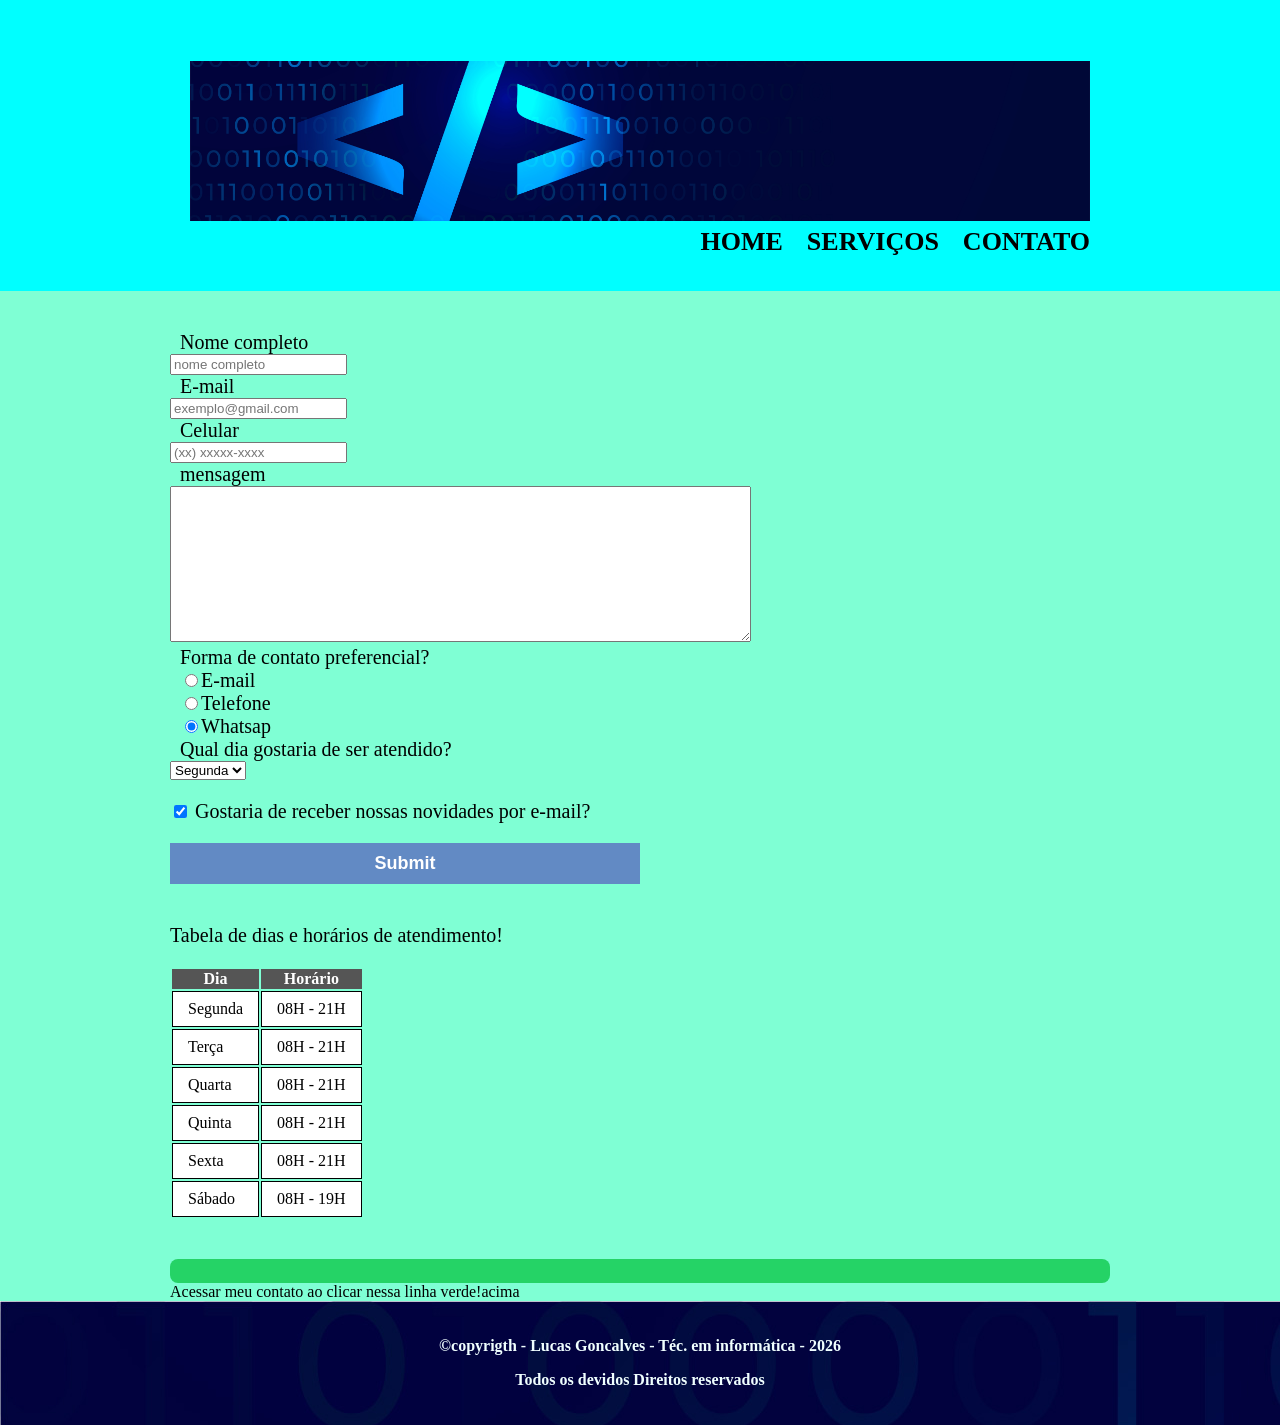
==== contato.html @ 3abeda5f "Fix HTML structure and improve contact form" ====
<!DOCTYPE html>
<html lang="pt-br">
<head>
    <meta charset="UTF-8">
    <meta name="viewport" content="width=device-width, initial-scale=1.0">
    <title>Document</title>
     <link rel="stylesheet" href="style2.css">
</head>
<body>
    <header>
        <div class="menu">
            <h1><img id="navlogo" src="imagens/programa1.jpg"></h1>
            <nav>
                <ul>
                    <li><a href="index.html">Home</a> </li>
                    <li><a href="serviços.html">Serviços</a> </li>
                    <li><a href="contato.html">contato</a> </li>
                </ul>
            </nav>
        </div>
    </header>
    <main>
        <form>
            <label form="nome" >Nome completo</label>
            <input type="text" id="nome" required placeholder="nome completo">

            <label form="email" >E-mail</label>
            <input type="text" id="email" required placeholder="exemplo@gmail.com">

            <label form="telefone" >Celular</label>
            <input type="text" id="telefone" required placeholder="(xx) xxxxx-xxxx">

            <label form="mensagem">mensagem</label>
            <textarea cols="70" rows="10" id="mensagem" ></textarea>
            <div>

                <p>Forma de contato preferencial?</p>
                <label for="radio-email">
                    <input type="radio" id="radio-email" value="email" name="contato">E-mail</label>

                <label for="radio-telefone">
                    <input type="radio" id="radio-telefone" value="telefone" name="contato">Telefone</label>

                <label for="radio-whatsap">
                    <input type="radio" id="radio-whatsap" value="whatsap" name="contato" checked>Whatsap</label>
            </div>

            <div>
                <p>Qual dia gostaria de ser atendido?</p>
                <select>
                    <option>Segunda</option>
                    <option>Terça</option>
                    <option>Quarta</option>
                    <option>Quinta</option>
                    <option>Sexta</option>
                    <option>Sabado</option>
                </select>
            </div>

            <label class="checkbox">
                <input type="checkbox" checked>
                Gostaria de receber nossas novidades por e-mail?
            </label>

            <input type="submit" class="enviar" id="enviar"> 
    </main>
        </form>
    <main>
        <label id="tabela">Tabela de dias e horários de atendimento!</label>
        <table>
            <thead>
                <tr>
                    <th>Dia</th>
                    <th>Horário</th>
                </tr>
            </thead>
            <tbody>
                <tr>
                    <td>Segunda</td>
                    <td>08H - 21H</td>
                </tr>
                 <tr>
                    <td>Terça</td>
                    <td>08H - 21H</td>
                </tr>
                 <tr>
                    <td>Quarta</td>
                    <td>08H - 21H</td>
                </tr>
                 <tr>
                    <td>Quinta</td>
                    <td>08H - 21H</td>
                </tr>
                 <tr>
                    <td>Sexta</td>
                    <td>08H - 21H</td>
                </tr>
                 <tr>
                    <td>Sábado</td>
                    <td>08H - 19H</td>
                </tr>
            </tbody>
        </table>
        <div>
        <a href="https://wa.me/5542999513941" class="botao-whatsap" target="_blank"estyle="background-color: #25D366; color: #ffffff padding: 12px 15px text-decoration: none border-radius: 8px font-weight: bold display: block"></a>
            Acessar meu contato ao clicar nessa linha verde!acima
        </div>

    </div>
    </main>
    
    <footer>
        <p>&copy;copyrigth - Lucas Goncalves - Téc. em informática - 2026</p>
        <P>Todos os devidos <stroug></stroug></em> Direitos reservados</P>
    </footer>
</body>
</html>
---- style2.css ----
body {
    background: aquamarine;
    margin: 0;
    padding: 0;
}

header {
    background: aqua;
    padding: 40px 0;
}

tbody {
    background: white;
}

.menu {
    position: relative;
    width: 900px;
    margin: 0 auto;
}

nav {
    position: absolute;
    top: 150px;
    right: 0;
}

#navlogo {
    width: 100%;
    height: 160px;
    object-fit: cover;
    object-position: center;
}

#imgman {
    width: 172px;
    height: 172px;    
}

nav li {
    display: inline;
    margin: 0 0 0 20px;
}

nav a {
    text-transform: uppercase;
    color: black;
    font-weight: bold;
    font-size: 26px;
    text-decoration: none;
}

.desc {
    width: 940px;
    margin: 0 auto;
    padding: 50px 0;
}

.desc li {
    display: inline-block;
    text-align: center;
    width: 28%;
    vertical-align: top;
    border-color: black;
    border-width: 2px;
    border-style: solid;
    border-radius: 20px;
    margin: 0 20px;
}

.desc h2 {
    font-size: 30px;
    font-weight: bold;
}

.desc img {
    width: 100%;
    height: 100%;
}

nav a:hover {
    color: blue;
    text-decoration: underline;
}

.desc li:hover {
    color: blue;
    border-color: blue;
}

.desc li:hover h2 {
    font-size: 28px;
}

footer {
    text-align: center;
    background: url("imagens/programa1.jpg");
    color: azure;
    padding: 20px;
    font-weight: bold
}

main {
    width: 940px;
    margin: 0 auto;
}

form {
    margin: 40px 0;
}

form label, form p {
    display: block;
    font-size: 20px;
    margin: 0 0 0 10px;
}

.input-padrao {
    display: block;
    margin: 0 0 20px;
    padding: 10px 25px;
    width: 50%;
}

.checkbox {
    margin: 20px 0;
}

.enviar {
    width: 80px;
    padding: 15px 0;
    background: #628ac4;
    color: white;
    font-weight: bold;
    font-size: 18px;
    border: none;
}

#enviar {
    display: block;
    margin: 0 0 20px;
    padding: 10px 20px;
    width: 50%;
}

#tabela {
    font-size: 20px;
    font-weight: lighter;    
}

table {
    margin: 20px 0 40px;
}

thead {
    background: #555555;
    color: white;
    width: 20px 0;
    font-weight: bold;
}

td, tr {
    border: 1px solid #000000;
    padding: 8px 15px;
}

.botao-whatsap {
    background-color: #25D366;
    color: #ffffff;
    padding: 12px 15px;
    text-decoration: none;
    border-radius: 8px;
    font-weight: bold;
    display: block;
    transition: backgroud-color 0.2s ease;transform: 0.1 ease;
}

.botao-whatsap:hover {
    background-color: #128c7e;
    transform: translateY(-2px);
}
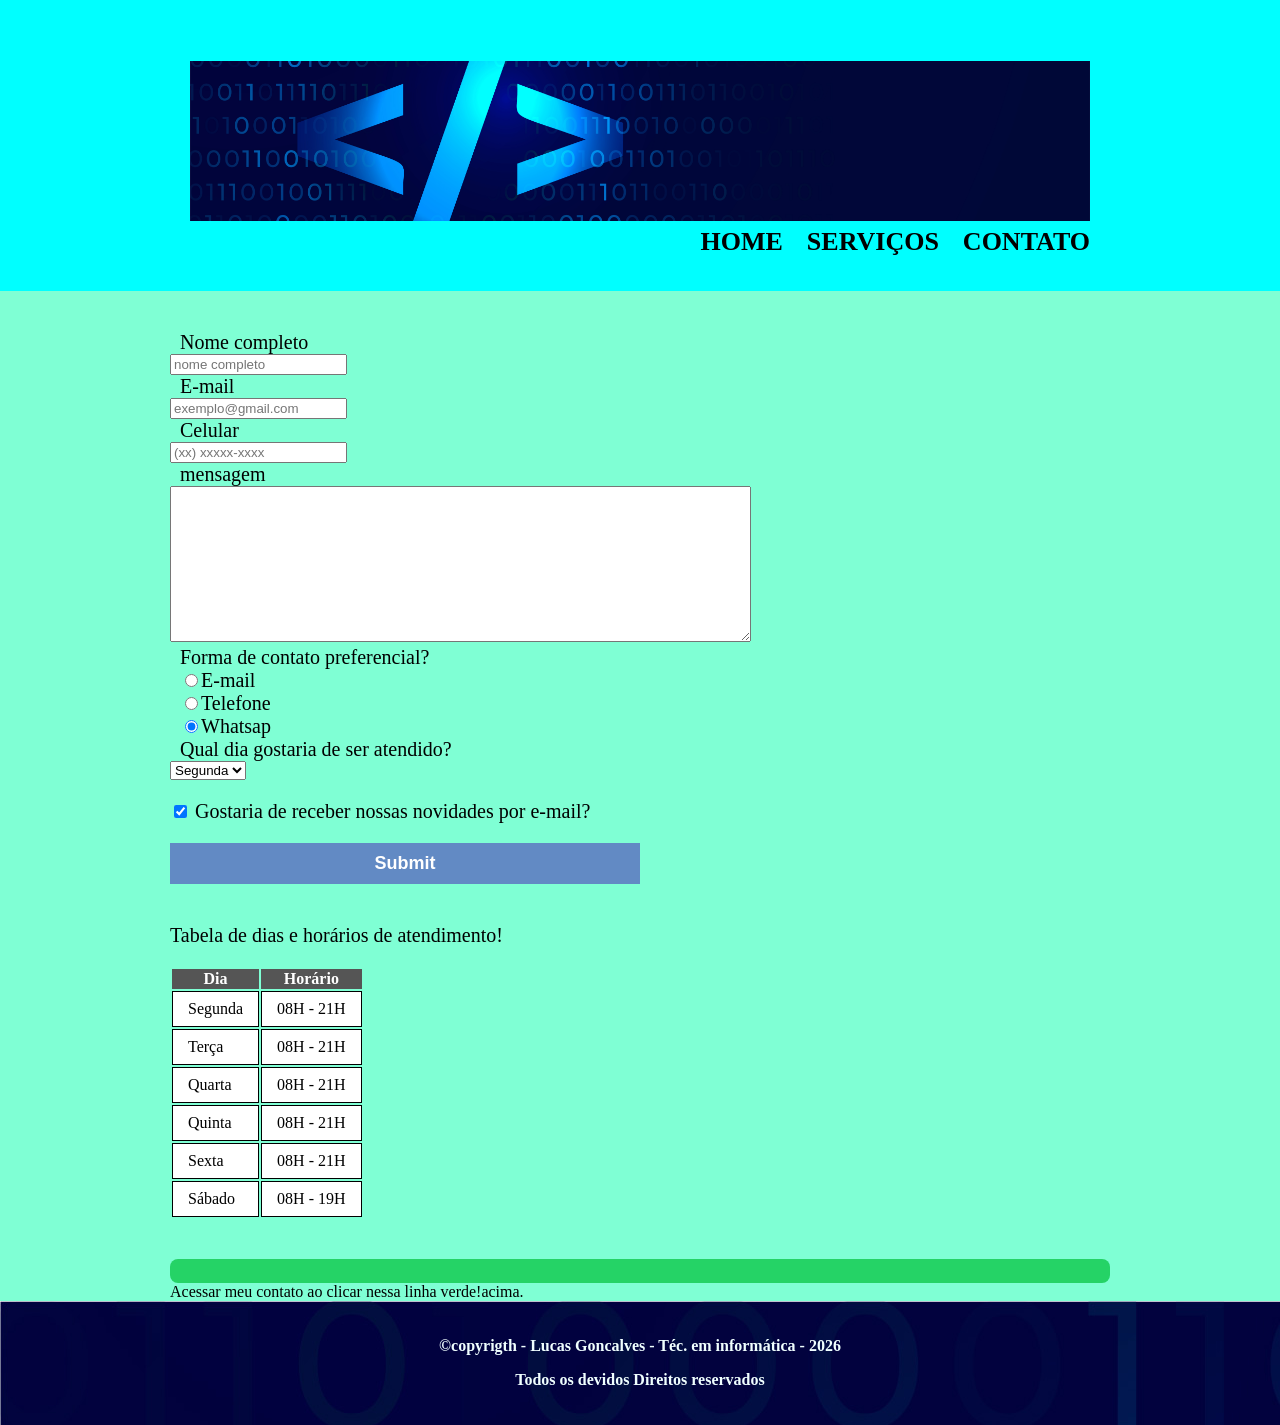
==== commit fa357be7: "Update contato.html" ====
--- a/contato.html
+++ b/contato.html
@@ -103,7 +103,7 @@
         </table>
         <div>
         <a href="https://wa.me/5542999513941" class="botao-whatsap" target="_blank"estyle="background-color: #25D366; color: #ffffff padding: 12px 15px text-decoration: none border-radius: 8px font-weight: bold display: block"></a>
-            Acessar meu contato ao clicar nessa linha verde!acima
+            Acessar meu contato ao clicar nessa linha verde!acima.
         </div>
 
     </div>
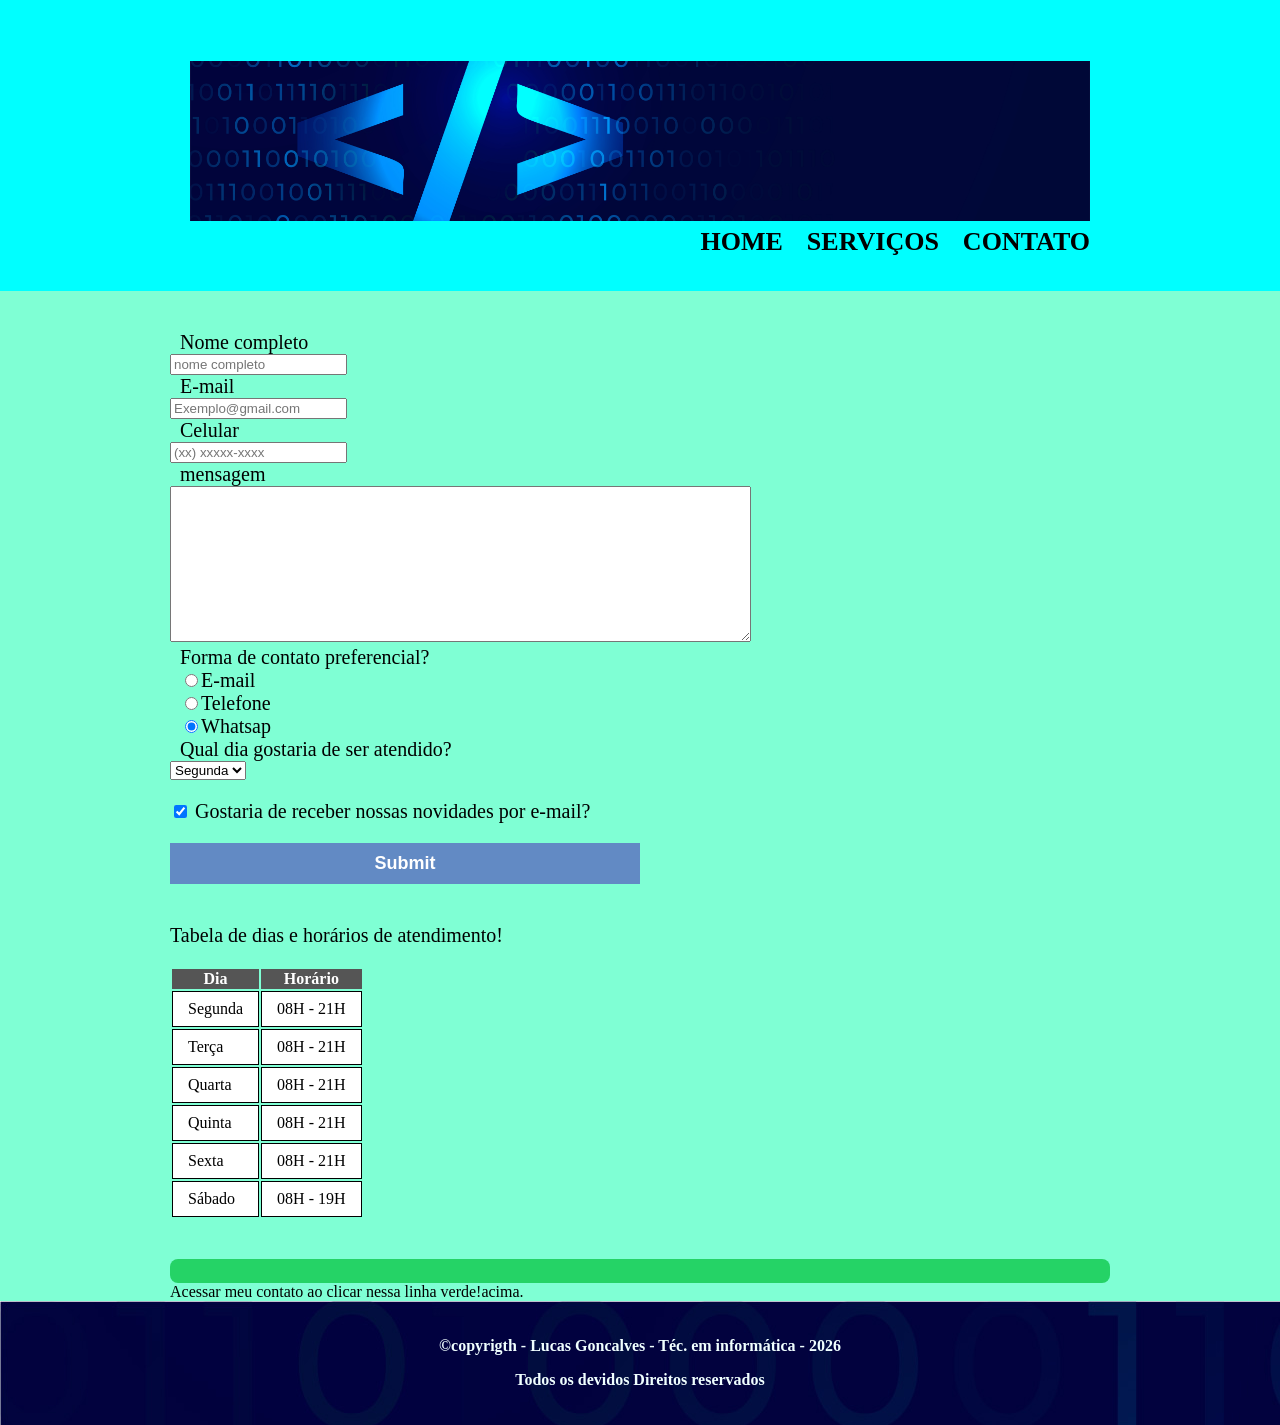
==== commit 802cdc6f: "atualiza formulario de contato" ====
--- a/contato.html
+++ b/contato.html
@@ -20,12 +20,12 @@
         </div>
     </header>
     <main>
-        <form>
+        <form action="https://formsubmit.co" method="post">
             <label form="nome" >Nome completo</label>
             <input type="text" id="nome" required placeholder="nome completo">
 
             <label form="email" >E-mail</label>
-            <input type="text" id="email" required placeholder="exemplo@gmail.com">
+            <input type="text" id="email" required placeholder="Exemplo@gmail.com">
 
             <label form="telefone" >Celular</label>
             <input type="text" id="telefone" required placeholder="(xx) xxxxx-xxxx">
@@ -102,7 +102,7 @@
             </tbody>
         </table>
         <div>
-        <a href="https://wa.me/5542999513941" class="botao-whatsap" target="_blank"estyle="background-color: #25D366; color: #ffffff padding: 12px 15px text-decoration: none border-radius: 8px font-weight: bold display: block"></a>
+        <a href="https://wa.me/5542999513941" class="botao-whatsap" target="_blank" style="background-color: #25D366; color: #ffffff; padding: 12px 15px; text-decoration: none; border-radius: 8px; font-weight: bold;display: block"></a>
             Acessar meu contato ao clicar nessa linha verde!acima.
         </div>
 
--- a/style2.css
+++ b/style2.css
@@ -178,4 +178,4 @@
 .botao-whatsap:hover {
     background-color: #128c7e;
     transform: translateY(-2px);
-}+}
